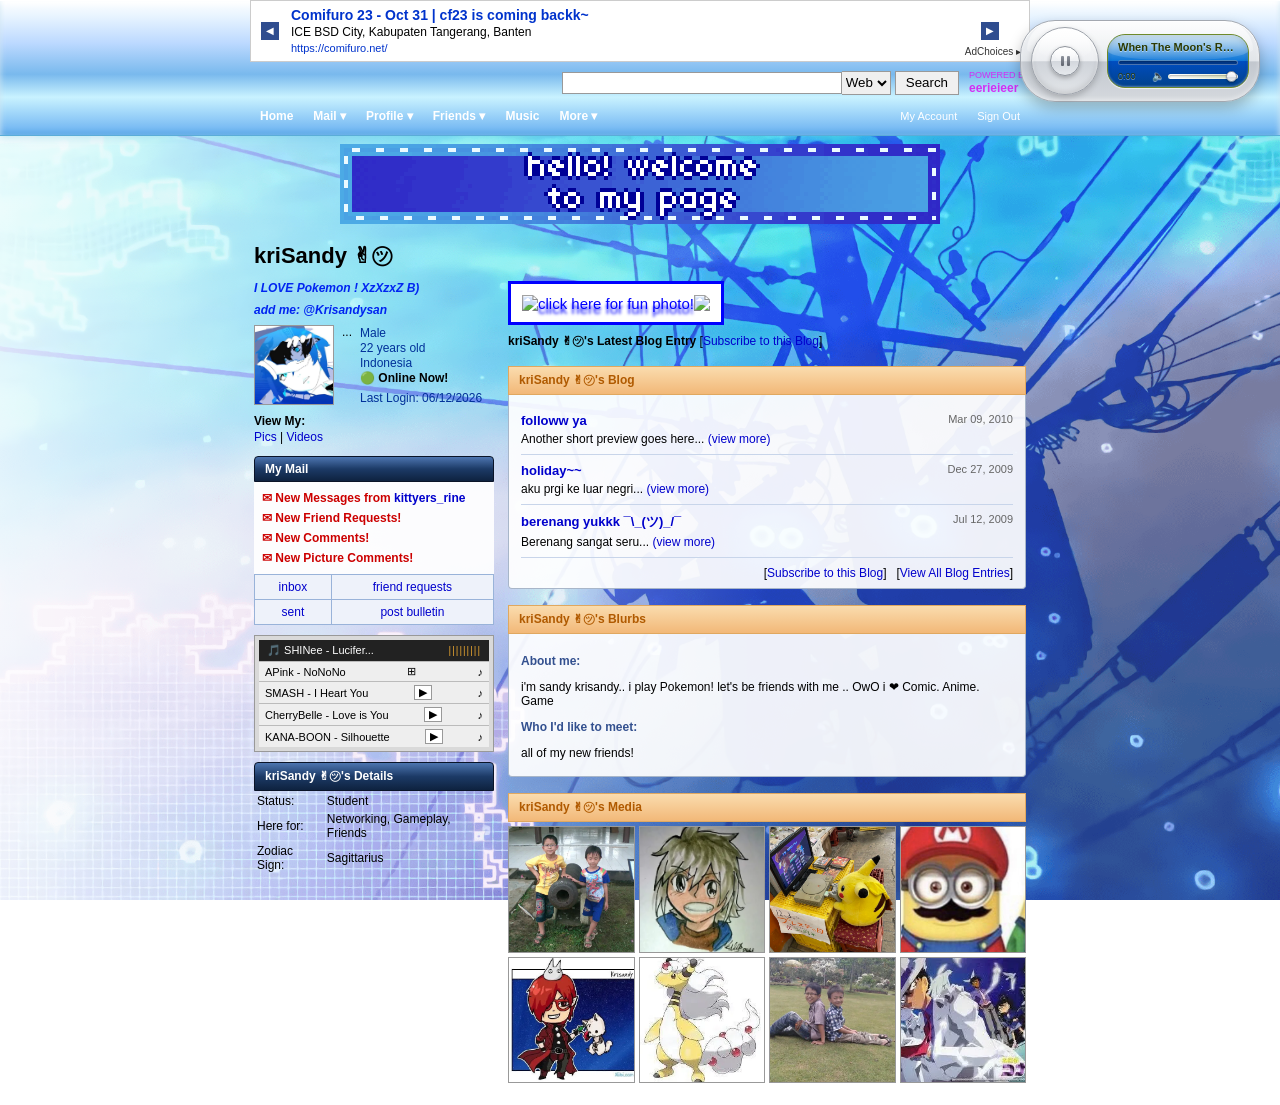
==== index.html @ 3c4d7426 "change index" ====
<!DOCTYPE html>
<html lang="en">
<head>
<meta charset="UTF-8">
<meta name="viewport" content="width=device-width, initial-scale=1">
<title>kriSandy ✌︎㋡ - KySpace</title>
<link rel="stylesheet" href="style.css">
</head>
<body>

  <!-- Top Ad Banner -->
  <div class="topbar">
    <div class="ad-banner">
      <div class="ad-arrow left">&#9664;</div>
      <div class="ad-content">
        <a href="#" class="ad-title">Comifuro 23 - Oct 31 | cf23 is coming backk~</a>
        <p>ICE BSD City, Kabupaten Tangerang, Banten</p>
        <a href="https://comifuro.net/" class="ad-link">https://comifuro.net/</a>
      </div>
      <div class="ad-arrow right">&#9654;</div>
      <div class="ad-choices">AdChoices &#9656;</div>
    </div>  

    <!-- Search Bar -->
    <div class="search-row">
      <input type="text" class="search-input">
      <select class="search-select">
        <option>Web</option>
      </select>
      <button class="search-btn">Search</button>
      <span class="google-powered">POWERED BY <strong>eerieieer</strong></span>
    </div>

    <!-- Nav Bar -->
    <nav class="main-nav">
      <ul>
        <li><a href="html/index.html">Home</a></li>
        <li><a href="#">Mail &#9662;</a></li>
        <li><a href="#">Profile &#9662;</a></li>
        <li><a href="#">Friends &#9662;</a></li>
        <li><a href="#">Music</a></li>
        <li><a href="#">More &#9662;</a></li>
      </ul>
      <ul class="nav-right">
        <li><a href="#">My Account</a></li>
        <li><a href="#">Sign Out</a></li>
      </ul>
    </nav>
  </div>

  <!-- Welcome -->
  <div class="gif-banner">
    <img src="pics/welcometopage.gif.gif" alt="banner gif">
  </div>

  <!-- Audio Player -->
  <audio id="audio-player" src="audio/bgm.mp3" preload="auto"></audio>

    <div class="player-container">
      <div class="control-wheel">
        <button class="play-pause-btn" id="play-pause" title="Play/Pause">
            <div class="icon-pause" id="pause-icon">
                <span></span><span></span>
            </div>
            <div class="icon-play" id="play-icon"></div>
        </button>
    </div>

        <div class="screen-section">
            <h2 class="song-title">When The Moon's Reaching Out Stars</h2>
            
            <div class="progress-container" id="progress-container">
                <div class="progress-bar" id="progress-bar"></div>
            </div>

            <div class="screen-footer">
              <span id="current-time">0:00</span>
              <div class="volume-wrap">
                  <span class="vol-icon">&#128264;</span>
                  <input type="range" id="volume" min="0" max="1" step="0.01" value="1" title="Volume">
              </div>
          </div>
        </div>
    </div>

    <script> src="js/audioplayer.js"</script>

    
    
  <!-- Page Body -->
  <div class="page">

    <h1 class="page-title">kriSandy ✌︎㋡</h1>

    <div class="content-columns">

      <!-- LEFT COLUMN -->
      <div class="left-col">

        <p class="tagline">I LOVE Pokemon ! XzXzxZ B)</p>
        <p class="tagline">add me: @Krisandysan</p>
  

        <div class="profile-photo-row">
          <div class="photo-box">
            <img src="pics/makotopfp.jpg" alt="Profile photo">
          </div>
          ...


          <div class="basic-info">
            <p>Male</p>
            <p>22 years old</p>
            <p>Indonesia</p>
            <p class="online-status">&#128994; <span>Online Now!</span></p>
            <p class="last-login">Last Login: 06/12/2026</p>
          </div>
        </div>

        <div class="view-my">
          <p>View My:</p>
          <a href="#">Pics</a> |
          <a href="#">Videos</a>
        </div>

        <div class="box-header">My Mail</div>
        <div class="mail-box">
          <ul class="mail-list">
            <li>&#9993; New Messages from <a href="#pm-win">kittyers_rine</a></li>
            <li>&#9993; New Friend Requests!</li>
            <li>&#9993; New Comments!</li>
            <li>&#9993; New Picture Comments!</li>
          </ul>
          <table class="mail-links">
            <tr>
              <td><a href="#">inbox</a></td>
              <td><a href="#">friend requests</a></td>
            </tr>
            <tr>
              <td><a href="#">sent</a></td>
              <td><a href="#">post bulletin</a></td>
            </tr>
          </table>
        </div>

        <div class="player-box">
          <div class="player-controls">
            <span class="loading-text"> 🎵 SHINee - Lucifer...</span>
            <span class="eq">|||||||||</span>
          </div>
          <div class="player-add">
            <span>APink - NoNoNo</span>
            <span class="plus-btn">&#8862;</span>
            <span class="note-btn">&#9834;</span>
          </div>
          <div class="player-add">
            <span>SMASH - I Heart You</span>
            <span class="row-play-btn">&#9654;</span>
            <span class="note-btn">&#9834;</span>
          </div>
          <div class="player-add">
            <span>CherryBelle - Love is You</span>
            <span class="row-play-btn">&#9654;</span>
            <span class="note-btn">&#9834;</span>
          </div>
          <div class="player-add">
            <span>KANA-BOON - Silhouette</span>
            <span class="row-play-btn">&#9654;</span>
            <span class="note-btn">&#9834;</span>
          </div>
        </div>


        <div class="box-header">kriSandy ✌︎㋡'s Details</div>
        <table class="details-table">
          <tr><td class="label">Status:</td><td>Student</td></tr>
          <tr><td class="label">Here for:</td><td>Networking, Gameplay, Friends</td></tr>
          <tr><td class="label">Zodiac Sign:</td><td>Sagittarius</a></td></tr>
        </table>

        <div class="ad-placeholder"></div>

      </div>

      <!-- RIGHT COLUMN -->
      <div class="right-col">

      <!-- PHOTOBOOTH -->
        <a href="https://p3.eerieieer.art" target="_blank" rel="noopener noreferrer" style="text-decoration: none;">
          <div style="display: inline-flex; text-align: center; justify-content: center; align-items: center; line-height: 100%; padding: 11px; font-size: 15px; font-style: normal; object-fit: contain; font-family: Arial; color: blue; border: 3px solid blue; text-shadow: blue 0px 5px 3px; background: white"><img src="https://autopoies.is/buttons/img/18.gif" style="max-height: 32px;">click here for fun photo!<img src="https://autopoies.is/buttons/img/18.gif" style="max-height: 32px;"></div>
        </a>

        <div class="blog-latest">
          <strong>kriSandy ✌︎㋡'s Latest Blog Entry</strong>
          [<a href="#">Subscribe to this Blog</a>]
        </div>
        
        <div class="section-header">kriSandy ✌︎㋡'s Blog</div>
        <div class="section-body">
          <div class="home-body">

            <div class="blog-post">
              <a href="html/log3.html" class="blog-title">followw ya</a>
              <span class="blog-date">Mar 09, 2010</span>
              <p>Another short preview goes here... <a href="html/blog3.html">(view more)</a></p>
            </div>

            <div class="blog-post">
              <a href="html/blog1.html" class="blog-title">holiday~~</a>
              <span class="blog-date">Dec 27, 2009</span>
              <p>aku prgi ke luar negri... <a href="html/blog1.html">(view more)</a></p>
            </div>

            <div class="blog-post">
              <a href="html/blog2.html" class="blog-title">berenang yukkk ¯\_(ツ)_/¯</a>
              <span class="blog-date">Jul 12, 2009</span>
              <p>Berenang sangat seru... <a href="html/blog2.html">(view more)</a></p>
            </div>

            


            <div class="blog-footer">
              [<a href="#">Subscribe to this Blog</a>] &nbsp; [<a href="#">View All Blog Entries</a>]
            </div>
          </div>

</div>

        <div class="section-header">kriSandy ✌︎㋡'s Blurbs</div>
        <div class="section-body">
          <p class="sub-header">About me:</p>
          <p>i'm sandy krisandy.. i play Pokemon! let's be friends with me .. OwO i ❤ Comic. Anime. Game </p>


          <p class="sub-header">Who I'd like to meet:</p>
          <p>all of my new friends!</p>
        </div>

        <div class="section-header">kriSandy ✌︎㋡'s Media </div>
            <div class="media-grid">
              <a href="pics/image1.webp"><img src="pics/image1.webp" alt=""></a>
              <a href="pics/image3.webp"><img src="pics/image3.webp" alt=""></a>
              <a href="pics/image4.jpg"><img src="pics/image4.jpg" alt=""></a>
              <a href="pics/image5.jpg"><img src="pics/image5.jpg" alt=""></a>
              <a href="pics/image6.webp"><img src="pics/image6.webp" alt=""></a>
              <a href="pics/image7.webp"><img src="pics/image7.webp" alt=""></a>
              <a href="pics/image2.webp"><img src="pics/image2.webp" alt=""></a>
              <a href="pics/image8.webp"><img src="pics/image8.webp" alt=""></a>
            </div>
          </div>
        </div>

        <!-- MESSAGE -->       
        <input type="checkbox" id="pm-min" class="pm-toggle-min">
        <div class="pm-win" id="pm-win">
          <div class="pm-bar">
            <span>&#9993; kittyers_rine - Message</span>
            <div class="pm-btns">
              <label for="pm-min" class="pm-close" title="Minimize">&minus;</label>
              <a href="#closed" class="pm-close" title="Close">&times;</a>
            </div>
          </div>

          <div class="pm-head">
            <img src="pics/pfp_rine.jpg" alt="">
            <div>
              <strong>kittyers_rine</strong>
              <small>&#128994; Online Now!</small>
            </div>
          </div>

          <div class="pm-msgs">
            <div class="pm-row them">
              <div class="pm-bubble">hey!! sandy sandyy</div>
            </div>
            <div class="pm-row them">
              <div class="pm-bubble">happy britdayy (*^▽^*) !!</div>
            </div>
            <div class="pm-row them">
              <div class="pm-bubble"><img src="pics/messageimg.webp" alt=""></div>
            </div>
            <div class="pm-row them">
              <div class="pm-bubble">can i use this <a href="https://p3.eerieieer.art">cameraa?</a></div>
            </div>
            <div class="pm-row me">
              <div class="pm-bubble">oooo.. yes yes okk</div>
            </div>
            <div class="pm-row me">
              <div class="pm-bubble">soo cute :*</div>
            </div>
            <div class="pm-row me">
              <div class="pm-bubble">tankhyouu ya..</div>
            </div>
            <div class="pm-row me">
              <div class="pm-bubble">😁</div>
            </div>
          </div>

          <div class="pm-compose">
            <textarea rows="2" placeholder="Type a message"></textarea>
            <button type="button" class="pm-send">Send</button>
          </div>
        </div>

      </div>

    </div>
  </div>

</body>
</html>
---- style.css ----
* {
  box-sizing: border-box;
}

body {
  margin: 0;
  padding: 0;
  font-family: Arial, Helvetica, sans-serif;
  font-size: 12px;
  color: #000;
  background:
    linear-gradient(90deg, rgba(255,255,255,0.85) 0%, rgba(255,255,255,0) 60%),
    url("pics/wallpaper.png") no-repeat center center;
  background-size: cover, cover;
  min-height: 100vh;
}

@media (min-width: 701px) {
  body { background-attachment: fixed; }
}
a {
  color: #0000CC;
  text-decoration: none;
}
a:hover {
  text-decoration: underline;
}

.topbar {
  background: linear-gradient(
  180deg,
  #ffffff 0%,
rgb(232, 244, 255) 12%,
rgb(188, 217, 255) 32%,
rgb(121, 185, 237) 55%,
  #c9f2ff 72%,
rgb(104, 175, 241) 100%
  );
  
  padding-bottom: 6px;
  
  border-bottom: 1px solid #5aadd8;
  
  box-shadow:
  inset 0 1px 0 rgba(255, 255, 255, 0.95),
  inset 0 3px 6px rgba(255, 255, 255, 0.75),
  inset 0 -3px 5px rgba(45, 142, 195, 0.3),
  0 2px 8px rgba(76, 174, 220, 0.25);
  }
  
  

.gif-banner {
  max-width: 780px;
  margin: 8px auto 0 auto;
  text-align: center;
}
.gif-banner img {
  max-width: 100%;
  display: inline-block;
}


.player-container {
  position: fixed;
  top: 20px;
  right: 20px;
  z-index: 9999;
  display: flex;
  align-items: center;
  background: linear-gradient(to bottom,
    #f3f5f7 0%, #e2e5e9 50%, #c2c7ce 51%, #d5d9de 100%);
  border: 1px solid #a3a8b0;
  border-radius: 35px;
  padding: 6px 10px;
  box-shadow:
    inset 0 1px 0 rgba(255, 255, 255, 0.95),
    inset 0 -2px 4px rgba(255, 255, 255, 0.4),
    0 6px 14px rgba(0, 0, 0, 0.25);
  width: 240px;
}
.player-container::before {
  content: "";
  position: absolute;
  top: 1px;
  left: 6px;
  right: 6px;
  height: 46%;
  border-radius: 35px 35px 50% 50% / 35px 35px 12px 12px;
  background: linear-gradient(to bottom,
    rgba(255, 255, 255, 0.75), rgba(255, 255, 255, 0.1));
  pointer-events: none;
  z-index: 0;
}
.player-container > * {
  position: relative;
  z-index: 1;
}

/* ===== wheel + play button ===== */
.control-wheel {
  position: relative;
  width: 68px;
  height: 68px;
  background: linear-gradient(to bottom,
    #ffffff 0%, #eceef1 50%, #cfd3d9 51%, #e2e5e9 100%);
  border-radius: 50%;
  border: 1px solid #9ea3ab;
  box-shadow:
    inset 0 2px 3px rgba(255, 255, 255, 1),
    inset 0 -3px 5px rgba(0, 0, 0, 0.1),
    0 3px 6px rgba(0, 0, 0, 0.2);
  display: flex;
  justify-content: center;
  align-items: center;
  flex-shrink: 0;
}
.control-wheel::before {
  content: "";
  position: absolute;
  top: 2px;
  left: 10%;
  width: 80%;
  height: 42%;
  border-radius: 50% 50% 40% 40% / 70% 70% 30% 30%;
  background: linear-gradient(to bottom,
    rgba(255, 255, 255, 0.85), rgba(255, 255, 255, 0));
  pointer-events: none;
}

.play-pause-btn {
  position: relative;
  width: 30px;
  height: 30px;
  background: linear-gradient(to bottom,
    #ffffff 0%, #eef0f3 50%, #d3d7dd 51%, #e6e9ed 100%);
  border: 1px solid #8f949c;
  border-radius: 50%;
  cursor: pointer;
  display: flex;
  justify-content: center;
  align-items: center;
  box-shadow:
    inset 0 1px 1px rgba(255, 255, 255, 1),
    0 2px 4px rgba(0, 0, 0, 0.25);
  transition: background 0.1s, box-shadow 0.1s;
}
.play-pause-btn::before {
  content: "";
  position: absolute;
  top: 1px;
  left: 15%;
  width: 70%;
  height: 45%;
  border-radius: 50%;
  background: linear-gradient(to bottom,
    rgba(255, 255, 255, 0.9), rgba(255, 255, 255, 0));
  pointer-events: none;
}
.play-pause-btn > * {
  position: relative;
  z-index: 1;
}
.play-pause-btn:active {
  background: linear-gradient(to bottom, #d3d7dd, #eceff2);
  box-shadow:
    inset 0 2px 4px rgba(0, 0, 0, 0.25),
    0 1px 1px rgba(255, 255, 255, 0.8);
}

.icon-pause {
  display: flex;
  gap: 3px;
}
.icon-pause span {
  width: 3px;
  height: 10px;
  background: linear-gradient(to bottom, #8f949e, #5f646e);
  border-radius: 1px;
}
.icon-play {
  width: 0;
  height: 0;
  border-top: 5px solid transparent;
  border-bottom: 5px solid transparent;
  border-left: 9px solid #6a6f79;
  margin-left: 2px;
  display: none;
}

/* ===== green screen ===== */
.screen-section {
  position: relative;
  flex-grow: 1;
  min-width: 0;
  margin-left: 8px;
  background: linear-gradient(to bottom,
    #d6e68f 0%, #bdd15e 50%, #a3bd44 51%, #93ae37 100%);
  border: 1px solid #6f8a2a;
  border-radius: 18px;
  padding: 6px 10px;
  box-shadow:
    inset 0 2px 4px rgba(0, 0, 0, 0.2),
    inset 0 -1px 2px rgba(255, 255, 255, 0.35),
    0 1px 1px rgba(255, 255, 255, 0.7);
  color: #2b3a04;
  display: flex;
  flex-direction: column;
  justify-content: space-between;
  height: 58px;
  overflow: hidden;
}
.screen-section::before {
  content: "";
  position: absolute;
  top: 0;
  left: 0;
  right: 0;
  height: 48%;
  border-radius: 18px 18px 50% 50% / 18px 18px 10px 10px;
  background: linear-gradient(to bottom,
    rgba(255, 255, 255, 0.55), rgba(255, 255, 255, 0.08));
  pointer-events: none;
}
.screen-section > * {
  position: relative;
  z-index: 1;
}

.song-title {
  font-size: 11px;
  font-weight: 600;
  text-align: center;
  text-shadow: 0 1px 0 rgba(255, 255, 255, 0.45);
  white-space: nowrap;
  overflow: hidden;
  text-overflow: ellipsis;
  margin: 0;
}

.progress-container {
  position: relative;
  width: 100%;
  height: 5px;
  background: rgba(0, 0, 0, 0.25);
  border-radius: 3px;
  border: 1px solid rgba(255, 255, 255, 0.3);
  box-shadow: inset 0 1px 2px rgba(0, 0, 0, 0.3);
  cursor: pointer;
}
.progress-bar {
  height: 100%;
  background: linear-gradient(to bottom, #ffffff, #dfe8c0);
  border-radius: 2px;
  width: 0%;
  box-shadow: 0 0 3px rgba(255, 255, 255, 0.8);
}

.screen-footer {
  display: flex;
  justify-content: space-between;
  align-items: center;
  gap: 8px;
  font-size: 9px;
  font-weight: 500;
  text-shadow: 0 1px 0 rgba(255, 255, 255, 0.45);
}

/* ===== volume slider ===== */
.volume-wrap {
  display: flex;
  align-items: center;
  gap: 4px;
}
.vol-icon {
  font-size: 10px;
  line-height: 1;
}

#volume {
  --fill: 100%;
  -webkit-appearance: none;
  appearance: none;
  width: 70px;
  height: 5px;
  margin: 0;
  border-radius: 3px;
  border: 1px solid rgba(255, 255, 255, 0.3);
  background: linear-gradient(to right,
    #ffffff 0%, #dfe8c0 var(--fill),
    rgba(0, 0, 0, 0.25) var(--fill), rgba(0, 0, 0, 0.25) 100%);
  box-shadow: inset 0 1px 2px rgba(0, 0, 0, 0.3);
  cursor: pointer;
  outline: none;
}
#volume::-webkit-slider-thumb {
  -webkit-appearance: none;
  width: 11px;
  height: 11px;
  border-radius: 50%;
  border: 1px solid #8f949c;
  background: linear-gradient(to bottom,
    #ffffff 0%, #eef0f3 50%, #d3d7dd 51%, #e6e9ed 100%);
  box-shadow: 0 1px 2px rgba(0, 0, 0, 0.35);
}
#volume::-moz-range-thumb {
  width: 9px;
  height: 9px;
  border-radius: 50%;
  border: 1px solid #8f949c;
  background: linear-gradient(to bottom, #ffffff, #d3d7dd);
  box-shadow: 0 1px 2px rgba(0, 0, 0, 0.35);
}
#volume::-moz-range-track {
  background: transparent;
}
.screen-section {
  position: relative;
  flex-grow: 1;
  margin-left: 8px;
  background: linear-gradient(to bottom,
rgb(143, 195, 230) 0%,rgb(12, 117, 216) 50%,rgb(0, 77, 192) 51%,rgb(2, 66, 139) 100%);
  border: 1px solidrgb(2, 50, 114);
  border-radius: 18px;
  padding: 6px 10px;
  box-shadow:
    inset 0 2px 4px rgba(0, 0, 0, 0.2),
    inset 0 -1px 2px rgba(255, 255, 255, 0.35),
    0 1px 1px rgba(255, 255, 255, 0.7);
  color: #2b3a04;
  display: flex;
  flex-direction: column;
  justify-content: space-between;
  height: 54px;
  overflow: hidden;
}
.screen-section::before {
  content: "";
  position: absolute;
  top: 0;
  left: 0;
  right: 0;
  height: 48%;
  border-radius: 18px 18px 50% 50% / 18px 18px 10px 10px;
  background: linear-gradient(to bottom,
    rgba(255, 255, 255, 0.55), rgba(255, 255, 255, 0.08));
  pointer-events: none;
}

.screen-section > * {
  position: relative;
  z-index: 1;
}

.song-title {
  font-size: 11px;
  font-weight: 600;
  text-align: center;
  text-shadow: 0 1px 0 rgba(255, 255, 255, 0.45);
  white-space: nowrap;
  overflow: hidden;
  text-overflow: ellipsis;
  margin: 0;
}

.progress-container {
  position: relative;
  width: 100%;
  height: 5px;
  background: rgba(0, 0, 0, 0.25);
  border-radius: 3px;
  border: 1px solid rgba(255, 255, 255, 0.3);
  box-shadow: inset 0 1px 2px rgba(0, 0, 0, 0.3);
  cursor: pointer;
}
.progress-bar {
  height: 100%;
  background: linear-gradient(to bottom, #ffffff, #dfe8c0);
  border-radius: 2px;
  width: 0%;
  box-shadow: 0 0 3px rgba(255, 255, 255, 0.8);
}

.screen-footer {
  display: flex;
  justify-content: space-between;
  align-items: center;
  gap: 8px;
  font-size: 9px;
  font-weight: 500;
  text-shadow: 0 1px 0 rgba(255, 255, 255, 0.45);
}

.ad-banner {
  background: #fff;
  max-width: 780px;
  margin: 0 auto;
  display: flex;
  align-items: center;
  gap: 8px;
  border: 1px solid #ccc;
  position: relative;
  padding: 6px 30px 6px 10px;
}
.ad-content {
  flex: 1;
  padding-left: 4px;
}
.ad-title {
  font-size: 14px;
  font-weight: bold;
  color: #0033CC;
}
.ad-content p {
  margin: 2px 0;
  font-size: 12px;
}
.ad-link {
  font-size: 11px;
  color: #0033CC;
}
.ad-arrow {
  width: 18px;
  height: 18px;
  background: #2f4d8f;
  color: #fff;
  text-align: center;
  line-height: 18px;
  font-size: 10px;
  cursor: pointer;
  flex-shrink: 0;
}
.ad-choices {
  position: absolute;
  right: 8px;
  bottom: 4px;
  font-size: 10px;
  color: #333;
}

.search-row {
  max-width: 780px;
  margin: 8px auto;
  display: flex;
  align-items: center;
  justify-content: flex-end;
  gap: 0;
}
.search-input {
  height: 22px;
  width: 280px;
  border: 1px solid #999;
  padding: 0 4px;
}
.search-select {
  height: 24px;
  border: 1px solid #999;
  border-left: none;
}
.search-btn {
  height: 24px;
  background: #f0f0f0;
  border: 1px solid #999;
  margin-left: 4px;
  padding: 0 10px;
  cursor: pointer;
}
.google-powered {
  color:rgb(210, 47, 243);
  font-size: 9px;
  margin-left: 10px;
  line-height: 1.2;
}
.google-powered strong {
  font-size: 12px;
  display: block;
}

.main-nav {
  max-width: 780px;
  margin: 0 auto;
  display: flex;
  justify-content: space-between;
  align-items: center;
}
.main-nav ul {
  list-style: none;
  margin: 0;
  padding: 0;
  display: flex;
}
.main-nav li a {
  display: block;
  color: #fff;
  font-weight: bold;
  font-size: 12px;
  padding: 6px 10px;
}
.main-nav li a:hover {
  background: rgba(255,255,255,0.15);
  text-decoration: none;
}
.nav-right li a {
  font-weight: normal;
  font-size: 11px;
}

/*PAGE*/
.page {
  max-width: 780px;
  margin: 0 auto;
  padding: 14px 4px;
}
.page-title {
  font-size: 22px;
  margin: 0 0 10px 0;
}

.content-columns {
  display: flex;
  gap: 14px;
  align-items: flex-start;
}

/* ===== LEFT COLUMN ===== */
.left-col {
  width: 240px;
  flex-shrink: 0;
}

.tagline {
  font-weight: bold;
  font-style: italic;
  margin: 0 0 8px 0;
  color:rgb(0, 36, 241);
}

.profile-photo-row {
  display: flex;
  gap: 8px;
  margin-bottom: 8px;
}

.photo-box {
  width: 80px;
  height: 80px;
  border: 1px solid #999;
  flex-shrink: 0;
  overflow: hidden;
}
.photo-box img {
  width: 100%;
  height: 100%;
  object-fit: cover;
  display: block;
}

.no-photo {
  width: 100%;
  height: 100%;
  background: #d9d9d9;
  color: #888;
  display: flex;
  align-items: center;
  justify-content: center;
  text-align: center;
  font-size: 11px;
  font-weight: bold;
}
.basic-info p {
  margin: 1px 0;
  color:rgb(0, 48, 153);
}
.online-status {
  color: #009900;
  font-weight: bold;
}
.online-status span {
  color: #000;
}
.last-login {
  margin-top: 6px !important;
}

.view-my {
  margin-bottom: 12px;
}
.view-my p {
  margin: 0 0 2px 0;
  font-weight: bold;
}

.box-header {
  background: linear-gradient(180deg, #4d75b0 0%, #1c3a66 50%, #0e223f 100%);
  color: #fff;
  font-weight: bold;
  padding: 5px 10px;
  margin-top: 10px;
  border: 1px solid #0a1428;
  border-radius: 4px 4px 0 0;
}

.contact-box,
.mail-box {
  background: rgba(255, 255, 255, 0.92);
}
.mail-list {
  list-style: none;
  margin: 0;
  padding: 6px 8px;
}
.mail-list li {
  color: #cc0000;
  font-weight: bold;
  padding: 3px 0;
}
.mail-links {
  width: 100%;
  border-collapse: collapse;
  border-top: 1px solid #99b3d9;
  
}
.mail-links td {
  border: 1px solid #99b3d9;
  padding: 5px 8px;
  text-align: center;
  background: #eef2fa;
}

.player-box {
  margin-top: 10px;
  border: 1px solid #999;
  background: #d9d9d9;
  padding: 4px;
}
.player-controls {
  background: #222;
  color: #fff;
  display: flex;
  align-items: center;
  gap: 8px;
  padding: 4px 8px;
}
.play-btn {
  background: #555;
  padding: 2px 6px;
}
.loading-text {
  flex: 1;
  font-size: 11px;
}
.eq {
  color: #e0a030;
  letter-spacing: 1px;
  font-size: 10px;
}
.player-add {
  display: flex;
  align-items: center;
  justify-content: space-between;
  background: #eee;
  padding: 3px 6px;
  font-size: 11px;
  border-top: 1px solid #bbb;
}
.player-btns {
  display: flex;
  gap: 4px;
  flex-shrink: 0;
}

.row-play-btn {
  border: 1px solid #999;
  padding: 0 4px;
  background: #fff;
}


/* ===== RIGHT COLUMN ===== */
.right-col {
  flex: 1;
  min-width: 0;
}

.web-button img {
  max-height: 32px;
}


.network-box {
  background: rgba(255, 255, 255, 0.92);
  border: 1px solid #000;
  padding: 20px 16px;
  font-size: 15px;
  margin-bottom: 14px;
}

.blog-latest {
  margin-top: 8px;
}
.blog-entry {
  margin: 4px 0;
}

.section-header {
  background: #f7c98e;
  background: linear-gradient(#fadcae, #f2b878);
  font-weight: bold;
  color: #b05a00;
  padding: 5px 10px;
  border: 1px solid #e0a860;
  margin-top: 16px;
}

.section-body {
  background: rgba(255, 255, 255, 0.92);
  border: 1px solid #a8b6c9;
  border-top: none;
  padding: 10px 12px 4px 12px;
  border-radius: 0 0 4px 4px;
}

.section-trans {
  background: rgba(255, 255, 255, 0);
  padding: 10px 12px 4px 12px;
  border-radius: 0 0 4px 4px;
}
.media-grid {
  display: grid;
  display: grid;
  grid-template-columns: repeat(4, 1fr);
  gap:4px;
  padding-top: 4px;
  padding-bottom: 8px;
}
.media-grid a {
  display: block;
}
.media-grid img {
  display: block;
  width: 100%;
  aspect-ratio: 1 / 1;
  object-fit: cover;
  border: 1px solid #999;
  padding: 0px;
  background: #fff;
}
.media-grid a:hover img {
  border-color: #1c3a66;
}
.blog-post {
  padding: 8px 0;
  border-bottom: 1px solid #c8d5ea;
}
.blog-post p {
  margin: 4px 0 0 0;
}
.blog-title {
  font-weight: bold;
  font-size: 13px;
}
.blog-date {
  float: right;
  font-size: 11px;
  color: #666;
}
.blog-footer {
  padding: 8px 0 4px 0;
  text-align: right;
}

.entry-title {
  margin: 4px 0 6px 0;
  font-size: 18px;
  color: #1c3a66;
}
.entry-meta {
  font-size: 11px;
  font-weight: bold;
  color:rgb(28, 29, 36);
  padding-bottom: 8px;
  border-bottom: 1px solid #c8d5ea;
}
.entry-body {
  padding: 10px 0;
  line-height: 1.5;
  font-size: 16px;
}
.entry-nav {
  display: flex;
  justify-content: space-between;
  padding: 8px 0 6px 0;
  border-top: 1px solid #c8d5ea;
}

.comment {
  display: flex;
  gap: 12px;
  padding: 10px 0;
  border-bottom: 1px solid #c8d5ea;
}
.comment-user {
  width: 80px;
  flex-shrink: 0;
  text-align: center;
  font-weight: bold;
  font-size: 12px;
}
.comment-user img {
  display: block;
  width: 60px;
  height: 60px;
  object-fit: cover;
  border: 1px solid #999;
  margin: 4px auto 0 auto;
}
.comment-text {
  flex: 1;
}
.comment-text p {
  margin: 4px 0 0 0;
}
.comment-date {
  font-size: 10px;
  color: #666;
}
.comment-box {
  width: 100%;
  border: 1px solid #999;
  font-family: Arial, sans-serif;
  font-size: 16px;
  padding: 4px;
}

/* ===== MESSAGE WINDOW ===== */
.pm-toggle-min {
  display: none;
}

.pm-win {
  display: none;
  position: fixed;
  right: 20px;
  bottom: 20px;
  width: 340px;
  max-width: calc(100vw - 24px);
  z-index: 1000;
  flex-direction: column;
  background: rgba(255, 255, 255, 0.95);
  border: 1px solid #0a1428;
  border-radius: 4px;
  box-shadow: 0 6px 20px rgba(10, 20, 60, 0.4);
}
.pm-win:target {
  display: flex;
}

.pm-bar {
  display: flex;
  justify-content: space-between;
  align-items: center;
  padding: 5px 8px;
  color: #fff;
  font-weight: bold;
  background: linear-gradient(180deg, #4d75b0 0%, #1c3a66 50%, #0e223f 100%);
  border-radius: 3px 3px 0 0;
}
.pm-btns {
  display: flex;
  gap: 4px;
}
.pm-close {
  width: 20px;
  height: 20px;
  line-height: 18px;
  text-align: center;
  cursor: pointer;
  color: #fff;
  text-decoration: none;
  border: 1px solid #fff;
  border-radius: 3px;
  background: linear-gradient(180deg, #5b95ff, #1d54d6);
}
.pm-close:hover {
  text-decoration: none;
  color: #fff;
  background: linear-gradient(180deg, #ff9a7a, #d9431f);
}

.pm-head {
  display: flex;
  align-items: center;
  gap: 8px;
  padding: 8px;
  border-bottom: 1px solid #c8d5ea;
}
.pm-head img {
  width: 44px;
  height: 44px;
  object-fit: cover;
  border: 1px solid #999;
}
.pm-head strong {
  display: block;
  color: #1c3a66;
  font-size: 13px;
}
.pm-head small {
  color: #009900;
  font-weight: bold;
}

.pm-msgs {
  height: 400px;
  overflow-y: auto;
  padding: 10px 8px;
  display: flex;
  flex-direction: column;
  gap: 8px;
  background: #eef2fa;
}
.pm-row {
  display: flex;
}
.pm-row.me {
  justify-content: flex-end;
}
.pm-bubble {
  max-width: 80%;
  padding: 6px 10px;
  background: #fff;
  border: 1px solid #a8b6c9;
  border-radius: 10px;
  line-height: 1.4;
  overflow-wrap: anywhere;
}
.pm-bubble img {
  display: block;
  width: 160px;
  max-width: 100%;
  height: auto;
}
.pm-row.me .pm-bubble {
  background: #dce6f5;
  border-color: #4d75b0;
}

.pm-compose {
  display: flex;
  gap: 6px;
  padding: 8px;
  border-top: 1px solid #c8d5ea;
}
.pm-compose textarea {
  flex: 1;
  resize: none;
  padding: 5px 7px;
  border: 1px solid #999;
  font-family: Arial, sans-serif;
  font-size: 12px;
}
.pm-send {
  padding: 0 14px;
  border: 1px solid #5b6f9c;
  border-radius: 3px;
  background: linear-gradient(180deg, #ffffff, #d9e3f6);
}

/* minimize: hide everything except the title bar */
.pm-toggle-min:checked ~ .pm-win .pm-head,
.pm-toggle-min:checked ~ .pm-win .pm-msgs,
.pm-toggle-min:checked ~ .pm-win .pm-compose {
  display: none;
}
.pm-toggle-min:checked ~ .pm-win .pm-bar {
  border-radius: 3px;
}

.sub-header {
  font-weight: bold;
  color: #33508f;
  margin: 10px 0 2px 0;
}

  @media (max-width: 700px) {

    .content-columns {
      flex-direction: column;
    }
    .left-col {
      width: 100%;
    }
    .right-col {
      width: 100%;
    }

    .page {
      padding: 16px 18px;
    }
    
    .content-columns {
      gap: 10px;
    }
    
    .search-row,
    .main-nav,
    .ad-banner {
      margin-left: 12px;
      margin-right: 12px;
    }
    
    .gif-banner {
      margin-left: 12px;
      margin-right: 12px;
    }

    
  
    body {
      background-attachment: scroll;
    }
  
    .main-nav {
      flex-direction: column;
      align-items: flex-start;
    }
    .main-nav ul {
      flex-wrap: wrap;
    }
    .search-row {
      justify-content: center;
      flex-wrap: wrap;
      padding: 0 8px;
    }
    .search-input {
      width: 160px;
    }
  
    .ad-banner {
      padding: 6px 10px;
      flex-wrap: wrap;
    }
    .pm-win {
      left: auto;
      right: 8px;
      bottom: 8px;
      width: 230px;
      font-size: 11px;
    }
    .pm-bar {
      padding: 3px 6px;
      font-size: 11px;
    }
    .pm-close {
      width: 16px;
      height: 16px;
      line-height: 14px;
      font-size: 11px;
    }
    .pm-head {
      padding: 5px;
      gap: 6px;
    }
    .pm-head img {
      width: 30px;
      height: 30px;
    }
    .pm-head strong {
      font-size: 11px;
    }
    .pm-head small {
      font-size: 10px;
    }
    .pm-msgs {
      height: 110px;
      padding: 6px;
      gap: 5px;
      resize: none;
    }
    .pm-bubble {
      padding: 4px 7px;
      font-size: 11px;
    }
    .pm-bubble img {
      max-height: 100px;
    }
    .pm-compose {
      padding: 5px;
      gap: 4px;
    }
    .pm-compose textarea {
      font-size: 11px;
      padding: 3px 5px;
    }
    .pm-send {
      padding: 0 8px;
      font-size: 11px;
    }
    .blog-date {
      float: none;
      display: block;
    }
    .media-grid {
      grid-template-columns: repeat(2, 1fr);
    }
    .comment {
      flex-direction: column;
      gap: 6px;
    }
    .comment-user {
      width: auto;
      text-align: left;
    }
    .comment-user img {
      margin: 4px 0 0 0;
    }
    .entry-gallery img {
      width: calc(50% - 4px);
    }
    .img-left,
    .img-right {
      float: none;
      display: block;
      margin: 8px auto;
      max-width: 100%;
    }
  }
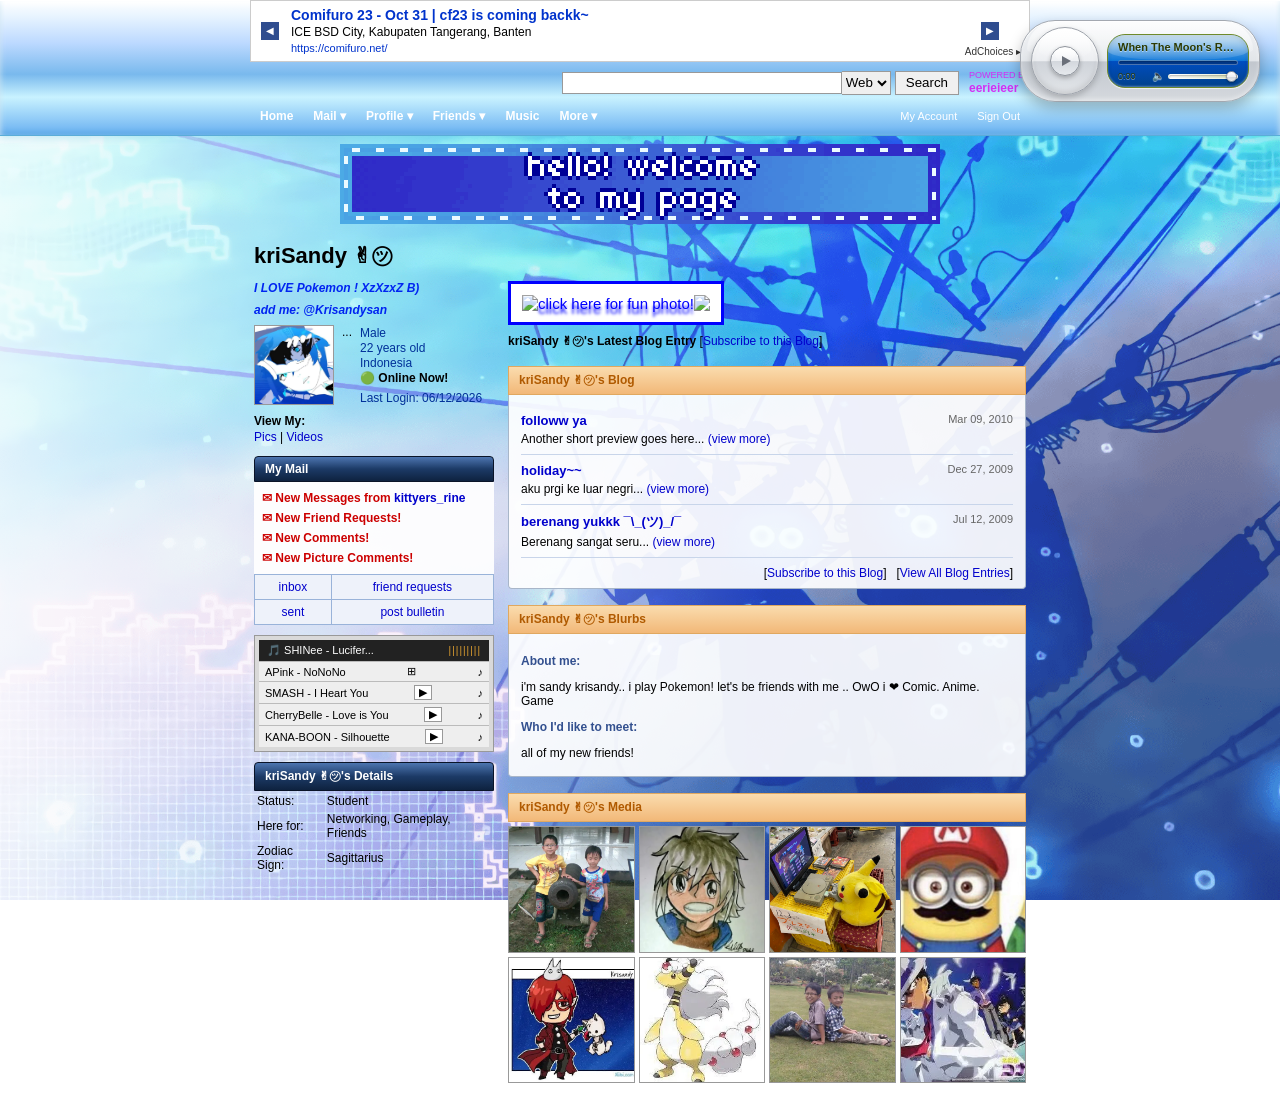
==== commit ddf52709: "audio player fix" ====
--- a/index.html
+++ b/index.html
@@ -83,7 +83,7 @@
         </div>
     </div>
 
-    <script> src="js/audioplayer.js"</script>
+    <script src="js/audioplayer.js"></script>
 
     
     
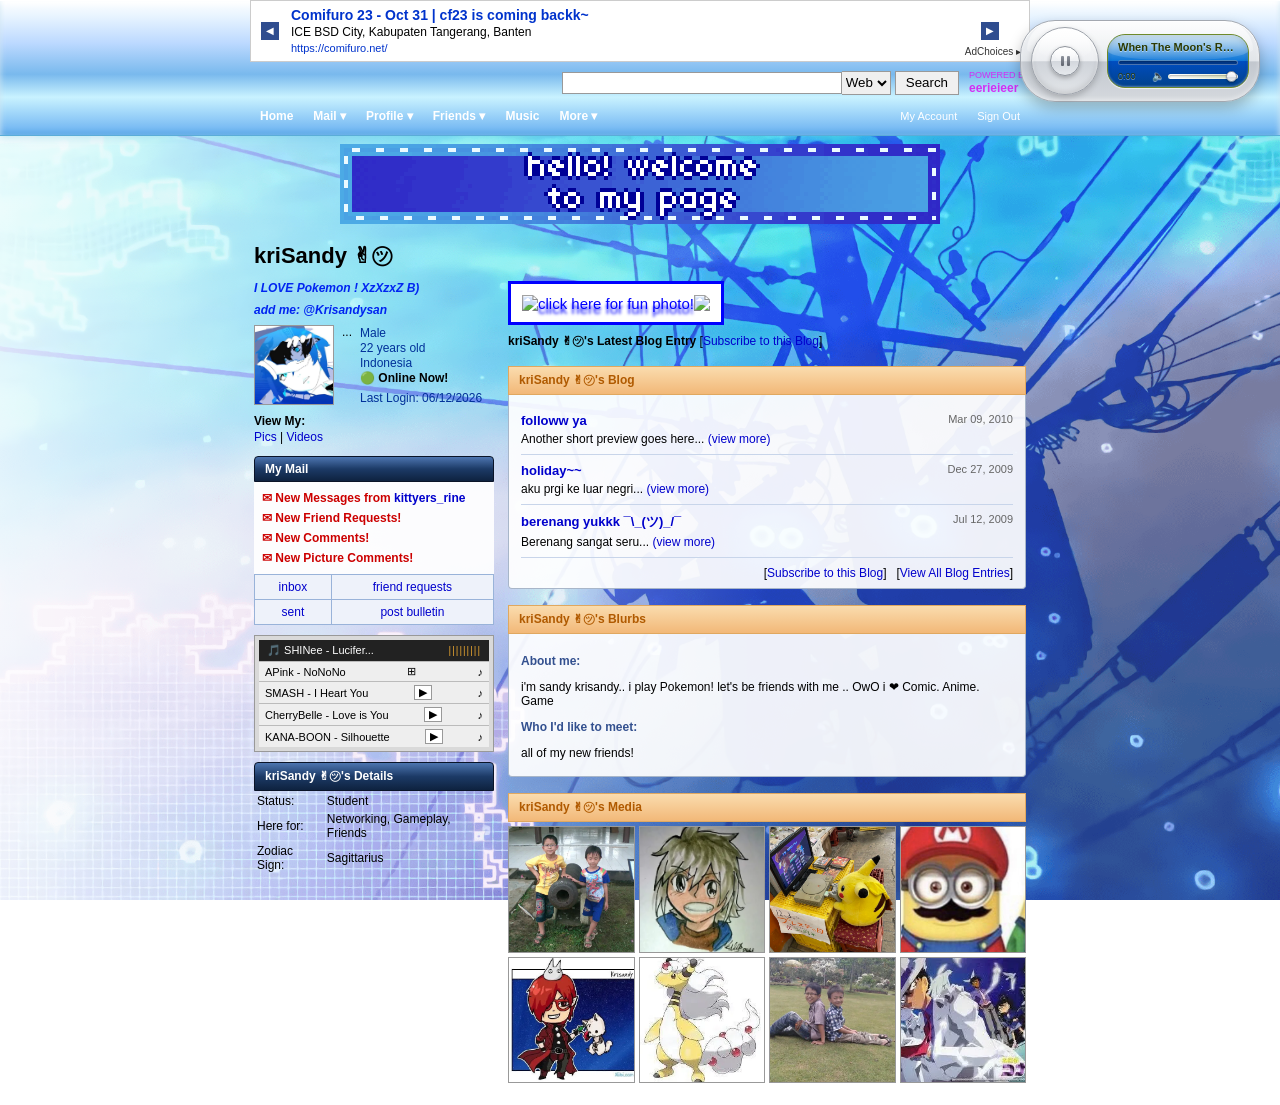
==== commit 510d290e: "html fix" ====
--- a/index.html
+++ b/index.html
@@ -83,9 +83,6 @@
         </div>
     </div>
 
-    <script src="js/audioplayer.js"></script>
-
-    
     
   <!-- Page Body -->
   <div class="page">
@@ -308,5 +305,7 @@
     </div>
   </div>
 
+  <script src="js/audioplayer.js"></script>
+  
 </body>
 </html>
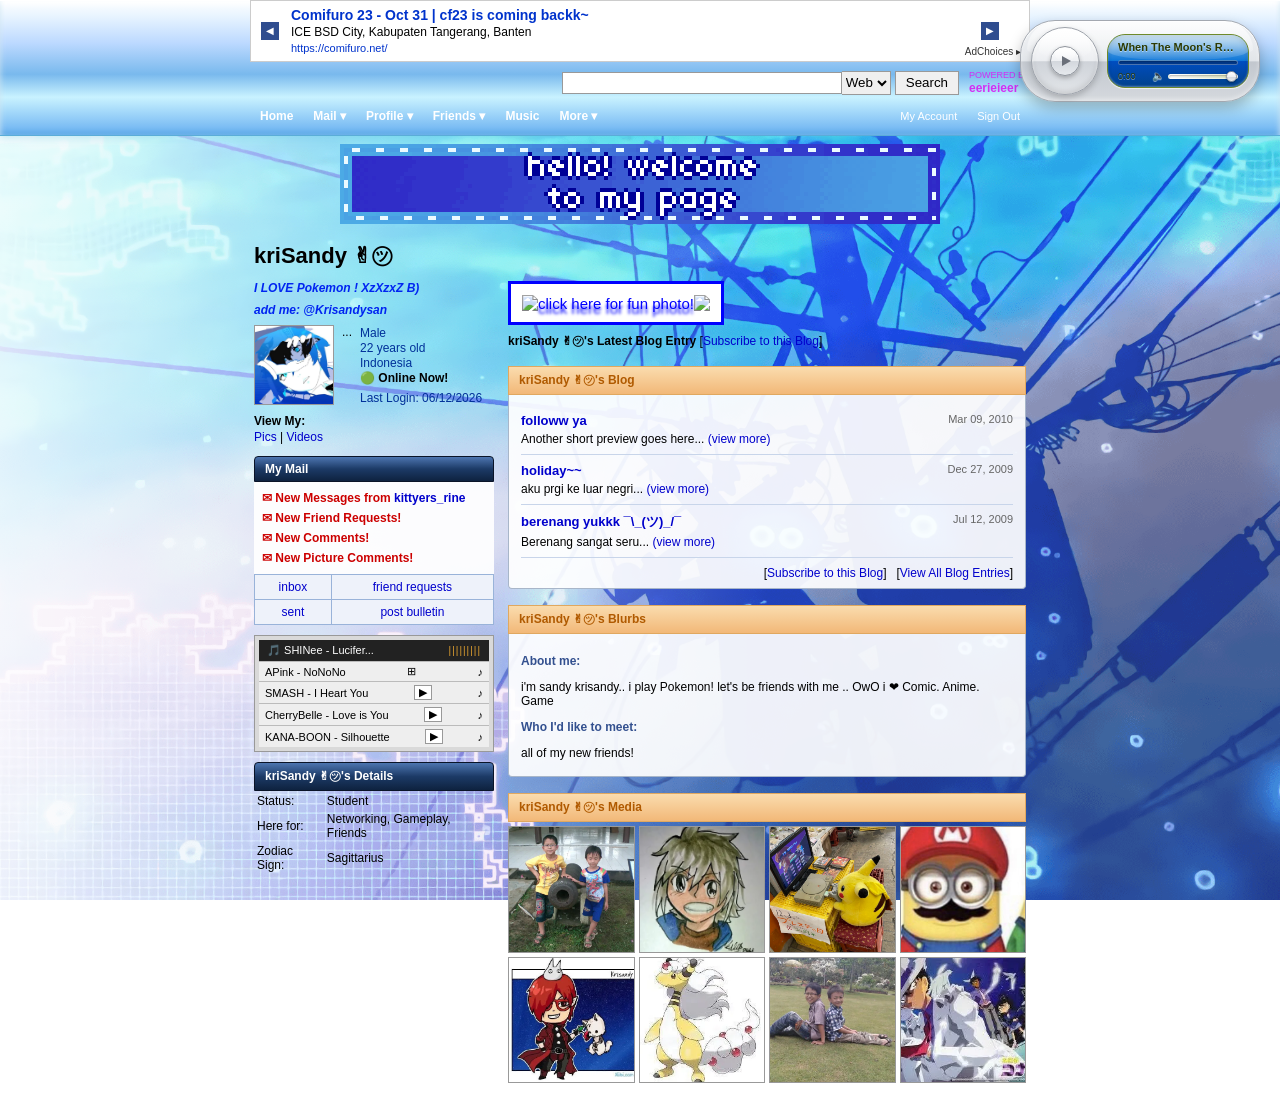
==== commit 1b724320: "fix" ====
--- a/index.html
+++ b/index.html
@@ -305,7 +305,7 @@
     </div>
   </div>
 
-  <script src="js/audioplayer.js"></script>
-  
+  <script src="js/audioplayer.js" defer></script>
+
 </body>
 </html>
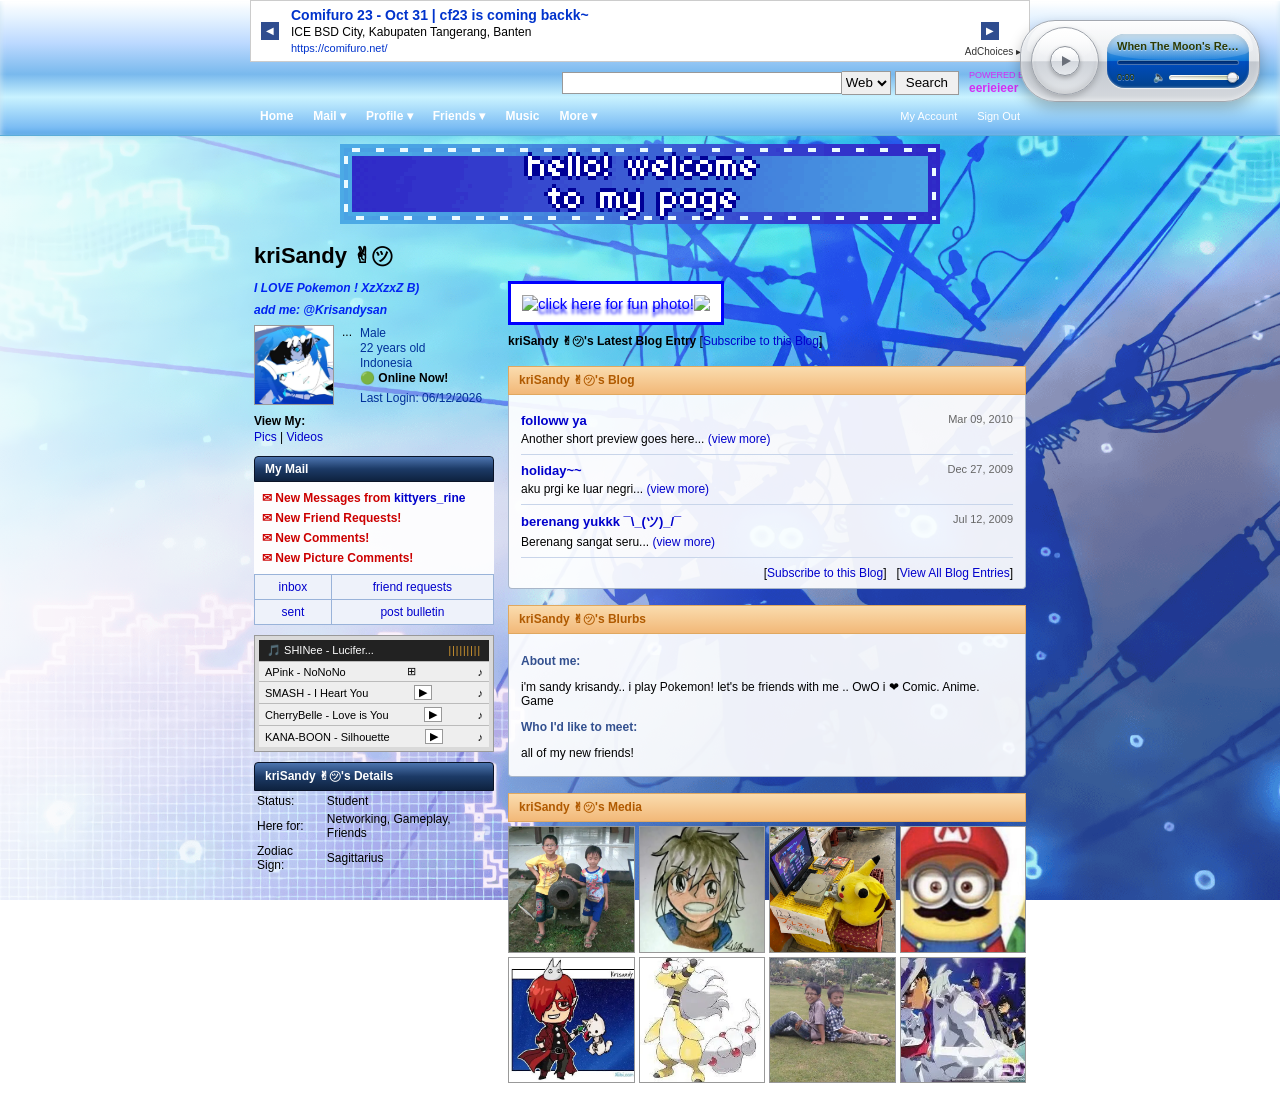
==== commit bbca04c0: "blog part" ====
--- a/index.html
+++ b/index.html
@@ -197,7 +197,7 @@
           <div class="home-body">
 
             <div class="blog-post">
-              <a href="html/log3.html" class="blog-title">followw ya</a>
+              <a href="html/blog3.html" class="blog-title">followw ya</a>
               <span class="blog-date">Mar 09, 2010</span>
               <p>Another short preview goes here... <a href="html/blog3.html">(view more)</a></p>
             </div>
--- a/style.css
+++ b/style.css
@@ -188,83 +188,6 @@
   display: none;
 }
 
-/* ===== green screen ===== */
-.screen-section {
-  position: relative;
-  flex-grow: 1;
-  min-width: 0;
-  margin-left: 8px;
-  background: linear-gradient(to bottom,
-    #d6e68f 0%, #bdd15e 50%, #a3bd44 51%, #93ae37 100%);
-  border: 1px solid #6f8a2a;
-  border-radius: 18px;
-  padding: 6px 10px;
-  box-shadow:
-    inset 0 2px 4px rgba(0, 0, 0, 0.2),
-    inset 0 -1px 2px rgba(255, 255, 255, 0.35),
-    0 1px 1px rgba(255, 255, 255, 0.7);
-  color: #2b3a04;
-  display: flex;
-  flex-direction: column;
-  justify-content: space-between;
-  height: 58px;
-  overflow: hidden;
-}
-.screen-section::before {
-  content: "";
-  position: absolute;
-  top: 0;
-  left: 0;
-  right: 0;
-  height: 48%;
-  border-radius: 18px 18px 50% 50% / 18px 18px 10px 10px;
-  background: linear-gradient(to bottom,
-    rgba(255, 255, 255, 0.55), rgba(255, 255, 255, 0.08));
-  pointer-events: none;
-}
-.screen-section > * {
-  position: relative;
-  z-index: 1;
-}
-
-.song-title {
-  font-size: 11px;
-  font-weight: 600;
-  text-align: center;
-  text-shadow: 0 1px 0 rgba(255, 255, 255, 0.45);
-  white-space: nowrap;
-  overflow: hidden;
-  text-overflow: ellipsis;
-  margin: 0;
-}
-
-.progress-container {
-  position: relative;
-  width: 100%;
-  height: 5px;
-  background: rgba(0, 0, 0, 0.25);
-  border-radius: 3px;
-  border: 1px solid rgba(255, 255, 255, 0.3);
-  box-shadow: inset 0 1px 2px rgba(0, 0, 0, 0.3);
-  cursor: pointer;
-}
-.progress-bar {
-  height: 100%;
-  background: linear-gradient(to bottom, #ffffff, #dfe8c0);
-  border-radius: 2px;
-  width: 0%;
-  box-shadow: 0 0 3px rgba(255, 255, 255, 0.8);
-}
-
-.screen-footer {
-  display: flex;
-  justify-content: space-between;
-  align-items: center;
-  gap: 8px;
-  font-size: 9px;
-  font-weight: 500;
-  text-shadow: 0 1px 0 rgba(255, 255, 255, 0.45);
-}
 
 /* ===== volume slider ===== */
 .volume-wrap {
@@ -1072,7 +995,7 @@
       font-size: 10px;
     }
     .pm-msgs {
-      height: 110px;
+      height: 140px;
       padding: 6px;
       gap: 5px;
       resize: none;
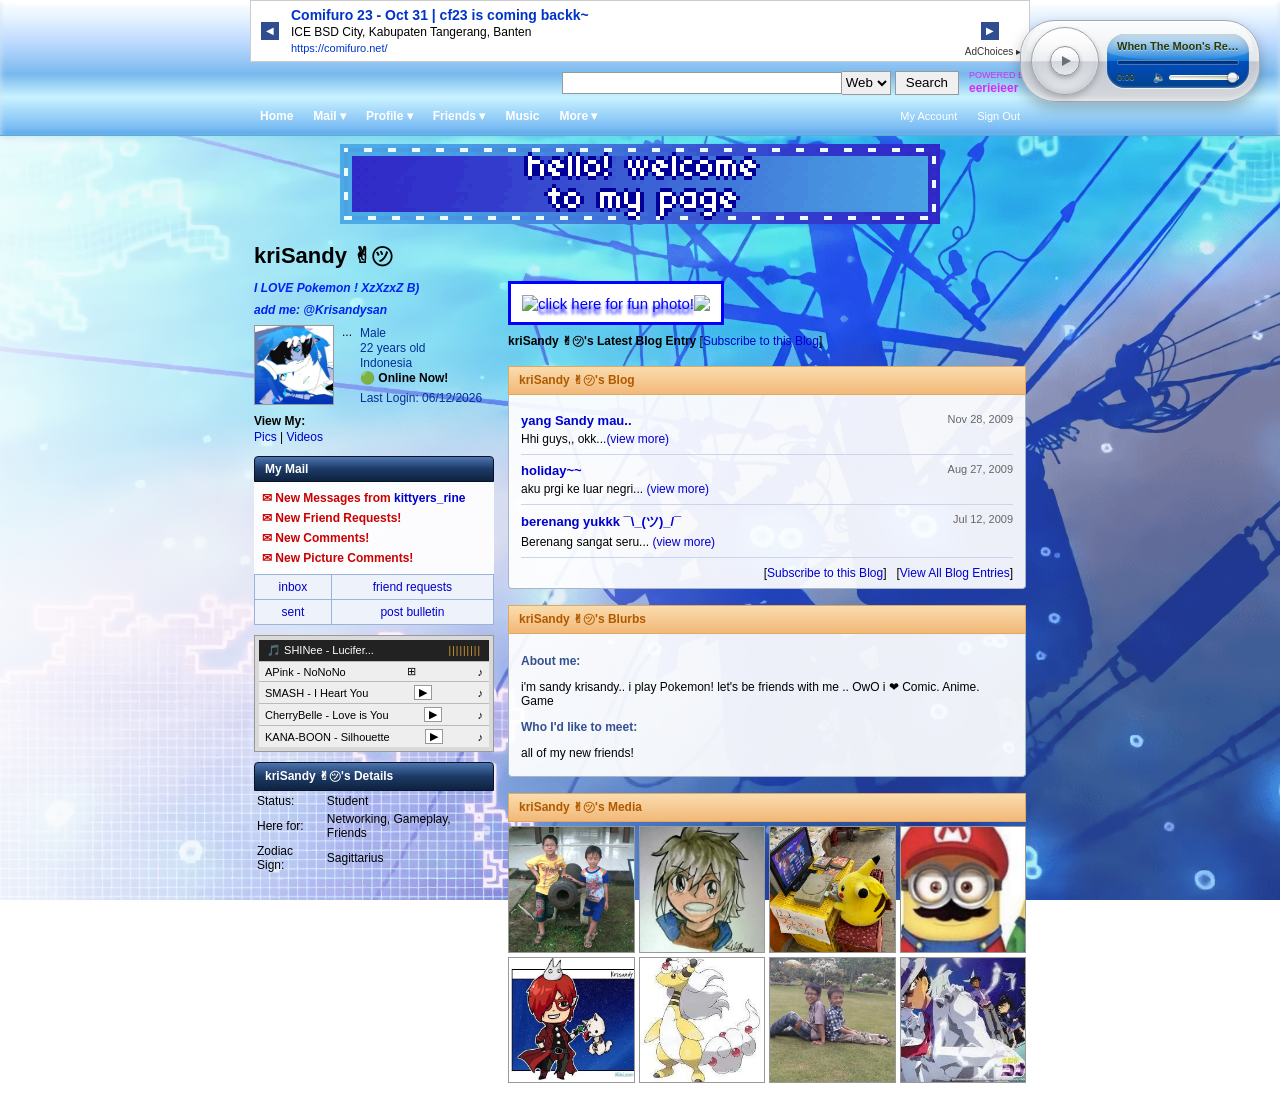
==== commit 966bb82e: "add blogpost last post" ====
--- a/index.html
+++ b/index.html
@@ -34,7 +34,7 @@
     <!-- Nav Bar -->
     <nav class="main-nav">
       <ul>
-        <li><a href="html/index.html">Home</a></li>
+        <li><a href="../index.html">Home</a></li>
         <li><a href="#">Mail &#9662;</a></li>
         <li><a href="#">Profile &#9662;</a></li>
         <li><a href="#">Friends &#9662;</a></li>
@@ -197,14 +197,14 @@
           <div class="home-body">
 
             <div class="blog-post">
-              <a href="html/blog3.html" class="blog-title">followw ya</a>
-              <span class="blog-date">Mar 09, 2010</span>
-              <p>Another short preview goes here... <a href="html/blog3.html">(view more)</a></p>
+              <a href="html/blog3.html" class="blog-title">yang Sandy mau..</a>
+              <span class="blog-date">Nov 28, 2009</span>
+              <p>Hhi guys,, okk...<a href="html/blog3.html">(view more)</a></p>
             </div>
 
             <div class="blog-post">
               <a href="html/blog1.html" class="blog-title">holiday~~</a>
-              <span class="blog-date">Dec 27, 2009</span>
+              <span class="blog-date">Aug 27, 2009</span>
               <p>aku prgi ke luar negri... <a href="html/blog1.html">(view more)</a></p>
             </div>
 
@@ -292,6 +292,12 @@
             <div class="pm-row me">
               <div class="pm-bubble">😁</div>
             </div>
+            <div class="pm-row them">
+              <div class="pm-bubble">minta aQ ja klo mw hadiah yaa ..</div>
+            </div>
+            <div class="pm-row them">
+              <div class="pm-bubble">heheh ^_^</div>
+            </div>
           </div>
 
           <div class="pm-compose">
--- a/style.css
+++ b/style.css
@@ -68,6 +68,9 @@
   z-index: 9999;
   display: flex;
   align-items: center;
+  cursor: grab;
+  user-select: none;
+  touch-action: none;
   background: linear-gradient(to bottom,
     #f3f5f7 0%, #e2e5e9 50%, #c2c7ce 51%, #d5d9de 100%);
   border: 1px solid #a3a8b0;
@@ -79,6 +82,17 @@
     0 6px 14px rgba(0, 0, 0, 0.25);
   width: 240px;
 }
+
+.player-container.dragging {
+  cursor: grabbing;
+}
+
+.player-container button,
+.player-container input,
+.player-container .progress-container {
+  cursor: pointer;
+}
+
 .player-container::before {
   content: "";
   position: absolute;
@@ -995,7 +1009,7 @@
       font-size: 10px;
     }
     .pm-msgs {
-      height: 140px;
+      height: 210px;
       padding: 6px;
       gap: 5px;
       resize: none;
@@ -1024,7 +1038,7 @@
       display: block;
     }
     .media-grid {
-      grid-template-columns: repeat(2, 1fr);
+      grid-template-columns: repeat(4, 1fr);
     }
     .comment {
       flex-direction: column;
@@ -1040,11 +1054,40 @@
     .entry-gallery img {
       width: calc(50% - 4px);
     }
-    .img-left,
+    .img-left {
+      float: left;
+      margin: 4px 12px 8px 0;
+      max-width: 40%;
+    }
     .img-right {
-      float: none;
+      float: right; 
+      margin: 4px 0 8px 12px;
+      max-width: 40%;
+    }
+    .entry-body::after {
+      content: "";
       display: block;
-      margin: 8px auto;
+      clear: both;
+    }
+    .entry-body img {
       max-width: 100%;
+      height: auto;
+    }
+    
+    .entry-img {
+      margin: 12px 0;
+      text-align: center;
+    }
+    .entry-img img {
+      display: inline-block;
+      border: 1px solid #999;
+      padding: 3px;
+      background: #fff;
+      box-shadow: 0 2px 4px rgba(0, 0, 0, 0.2);
+    }
+    .entry-img figcaption {
+      font-size: 11px;
+      color: #666;
+      margin-top: 4px;
     }
   }
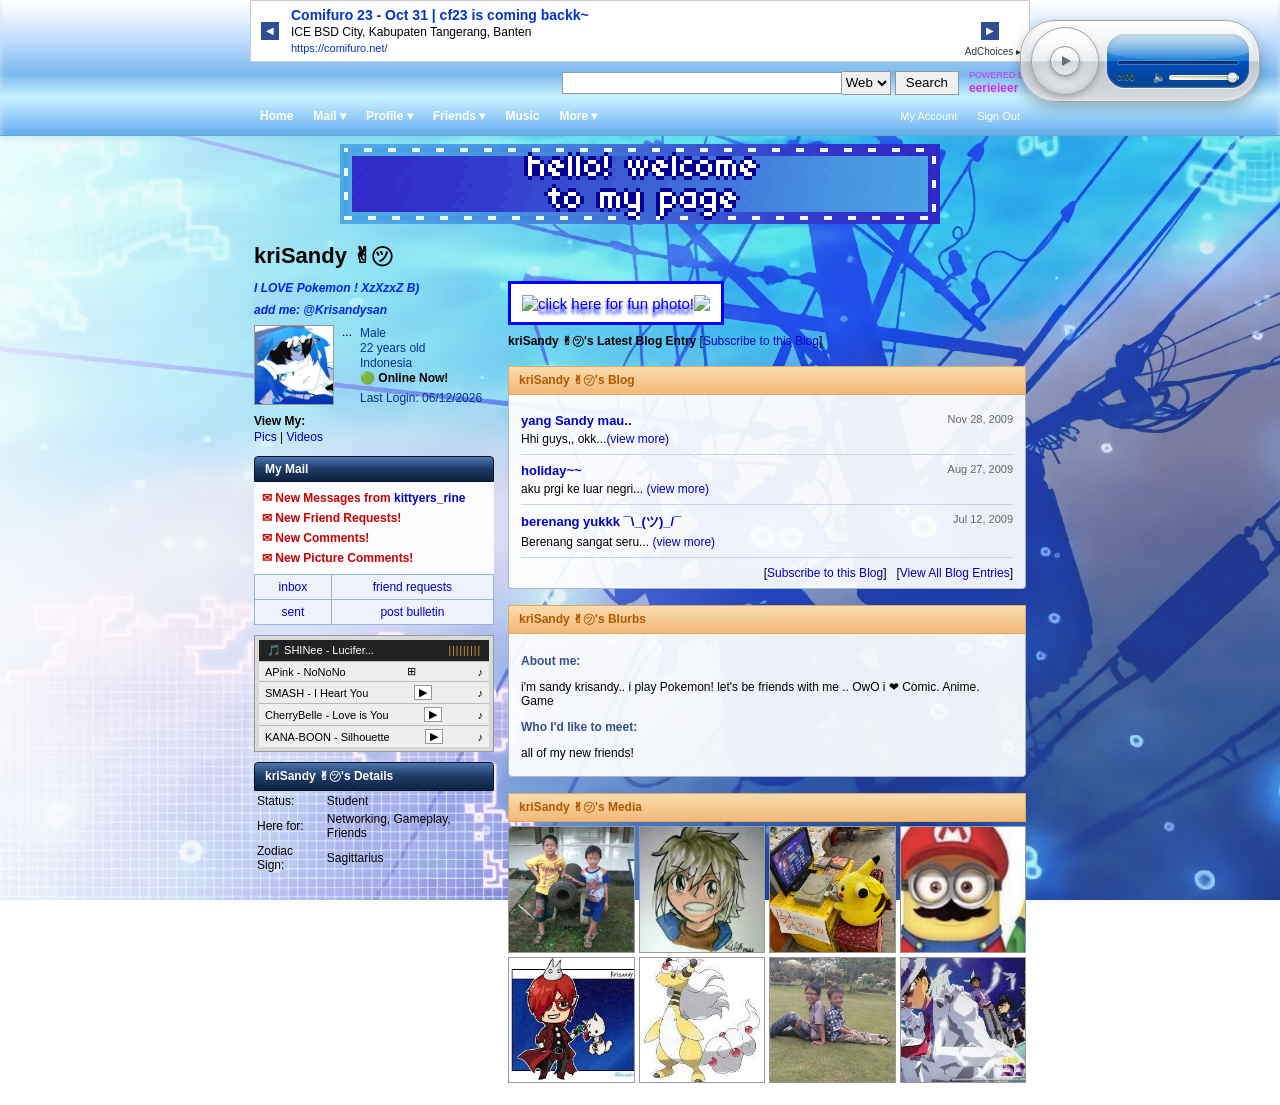
==== commit 02452b21: "add text effect to audio player" ====
--- a/index.html
+++ b/index.html
@@ -67,7 +67,7 @@
     </div>
 
         <div class="screen-section">
-            <h2 class="song-title">When The Moon's Reaching Out Stars</h2>
+          <h2 class="song-title"><span>When The Moon's Reaching Out Stars</span></h2>
             
             <div class="progress-container" id="progress-container">
                 <div class="progress-bar" id="progress-bar"></div>
--- a/style.css
+++ b/style.css
@@ -292,12 +292,27 @@
 .song-title {
   font-size: 11px;
   font-weight: 600;
-  text-align: center;
-  text-shadow: 0 1px 0 rgba(255, 255, 255, 0.45);
   white-space: nowrap;
   overflow: hidden;
-  text-overflow: ellipsis;
+  text-shadow: 0 1px 0 rgba(255, 255, 255, 0.45);
   margin: 0;
+}
+.song-title span {
+  display: inline-block;
+  padding-left: 100%;
+  animation: marquee 10s linear infinite;
+}
+
+@keyframes marquee {
+  from { transform: translateX(0); }
+  to   { transform: translateX(-100%); }
+}
+
+@media (prefers-reduced-motion: reduce) {
+  .song-title span {
+    animation: none;
+    padding-left: 0;
+  }
 }
 
 .progress-container {
